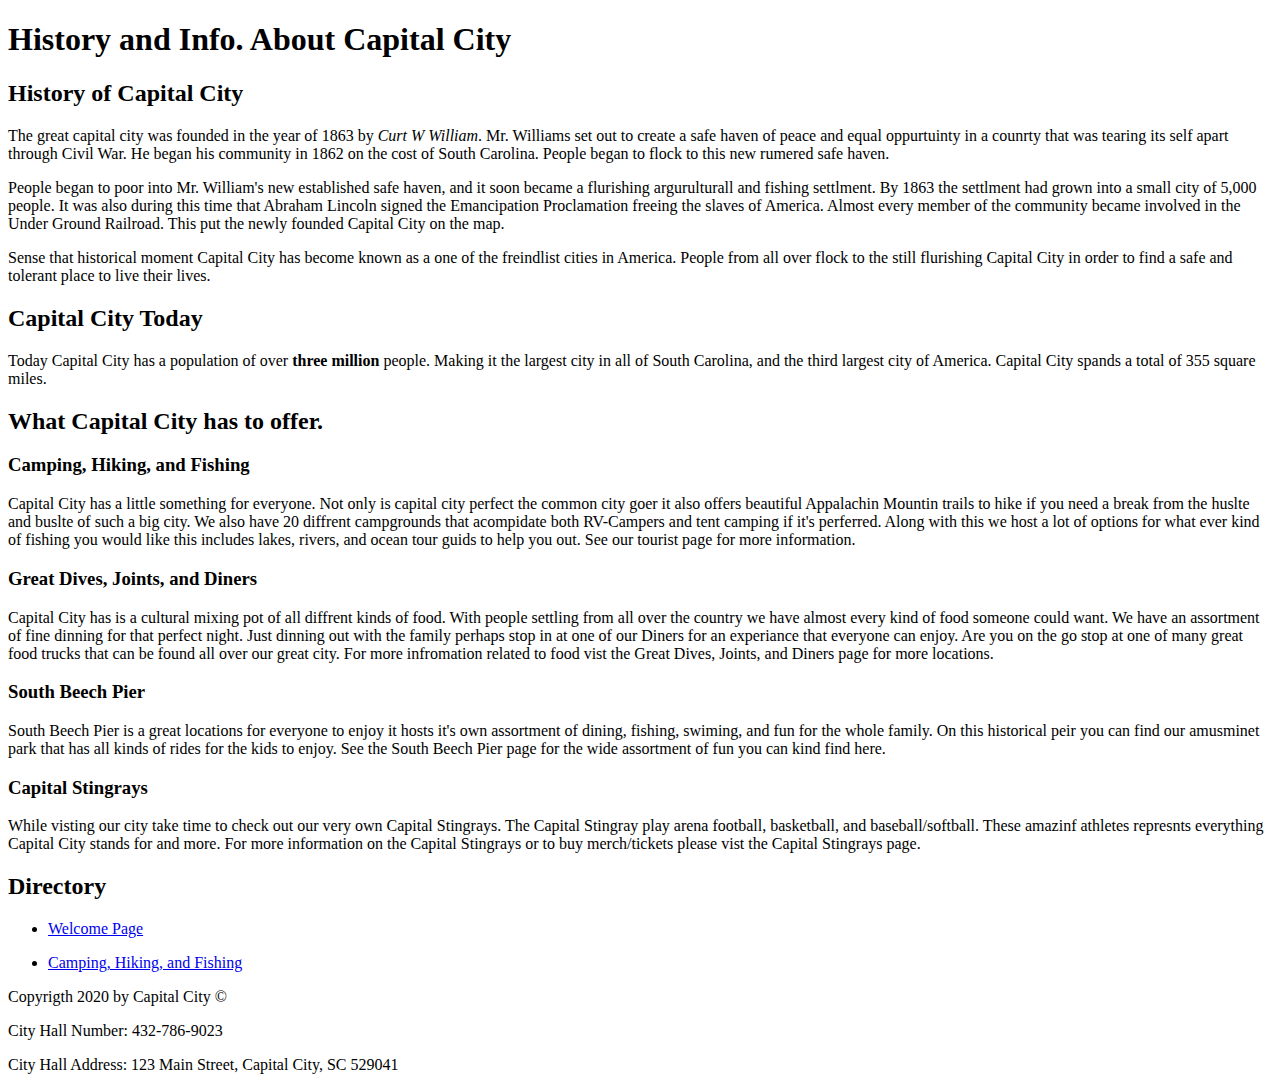
==== about.html @ 89031e3c "First check-in of project" ====
<!-- Andrew Wolff -->
<!DOCTYPE html>

<html lang="en">

<head>
	<meta charset="utf-g">
	<title>About Capital City</title>
</head>

	<body>
		<h1>History and Info. About Capital City</h1>
			<h2>History of Capital City</h2>
				<p>The great capital city was founded in the year of 1863 by <em>Curt W William</em>. Mr. Williams set out to create a safe haven of peace and equal oppurtuinty in a counrty that was tearing its self apart through Civil War. He began his community in 1862 on the cost of South Carolina. People began to flock to this new rumered safe haven.</p>

				<p>People began to poor into Mr. William's new established safe haven, and it soon became a flurishing argurulturall and fishing settlment. By 1863 the settlment had grown into a small city of 5,000 people. It was also during this time that Abraham Lincoln signed the Emancipation Proclamation freeing the slaves of America. Almost every member of the community became involved in the Under Ground Railroad. This put the newly founded Capital City on the map.</p> 

				<p>Sense that historical moment Capital City has become known as a one of the freindlist cities in America. People from all over flock to the still flurishing Capital City in order to find a safe and tolerant place to live their lives.</p>

			<h2>Capital City Today</h2>
				<p>Today Capital City has a population of over <b>three million</b> people. Making it the largest city in all of South Carolina, and the third largest city of America. Capital City spands a total of 355 square miles.</p>

			<h2>What Capital City has to offer.</h2>
				<h3>Camping, Hiking, and Fishing</h3>
					<p>Capital City has a little something for everyone. Not only is capital city perfect the common city goer it also offers beautiful Appalachin Mountin trails to hike if you need a break from the huslte and buslte of such a big city. We also have 20 diffrent campgrounds that acompidate both RV-Campers and tent camping if it's perferred. Along with this we host a lot of options for what ever kind of fishing you would like this includes lakes, rivers, and ocean tour guids to help you out. See our tourist page for more information.</p>

				<h3>Great Dives, Joints, and Diners</h3>
					<P>Capital City has is a cultural mixing pot of all diffrent kinds of food. With people settling from all over the country we have almost every kind of food someone could want. We have an assortment of fine dinning for that perfect night. Just dinning out with the family perhaps stop in at one of our Diners for an experiance that everyone can enjoy. Are you on the go stop at one of many great food trucks that can be found all over our great city. For more infromation related to food vist the Great Dives, Joints, and Diners page for more locations.</P>

				<h3>South Beech Pier</h3>
					<p>South Beech Pier is a great locations for everyone to enjoy it hosts it's own assortment of dining, fishing, swiming, and fun for the whole family. On this historical peir you can find our amusminet park that has all kinds of rides for the kids to enjoy. See the South Beech Pier page for the wide assortment of fun you can kind find here.</p> 

				<h3>Capital Stingrays</h3>
					<P>While visting our city take time to check out our very own Capital Stingrays. The Capital Stingray play arena football, basketball, and baseball/softball. These amazinf athletes represnts everything Capital City stands for and more. For more information on the Capital Stingrays or to buy merch/tickets please vist the Capital Stingrays page.</P>

			<h2>Directory</h2>
<html>
	<body>
		<ul>
			<li><a href="index.html">Welcome Page</a></li>
		</ul>
	</body>
</html>

<html>
	<body>
		<ul>
			<li><a href="tourist.html">Camping, Hiking, and Fishing</a></li>
		</ul>
	</body>
</html>

		<footer>
			<p>Copyrigth 2020 by Capital City &copy;</p>
			<p>City Hall Number: 432-786-9023</p>
			<p>City Hall Address: 123 Main Street, Capital City, SC 529041</p>
		</footer>
	</body>
</html>
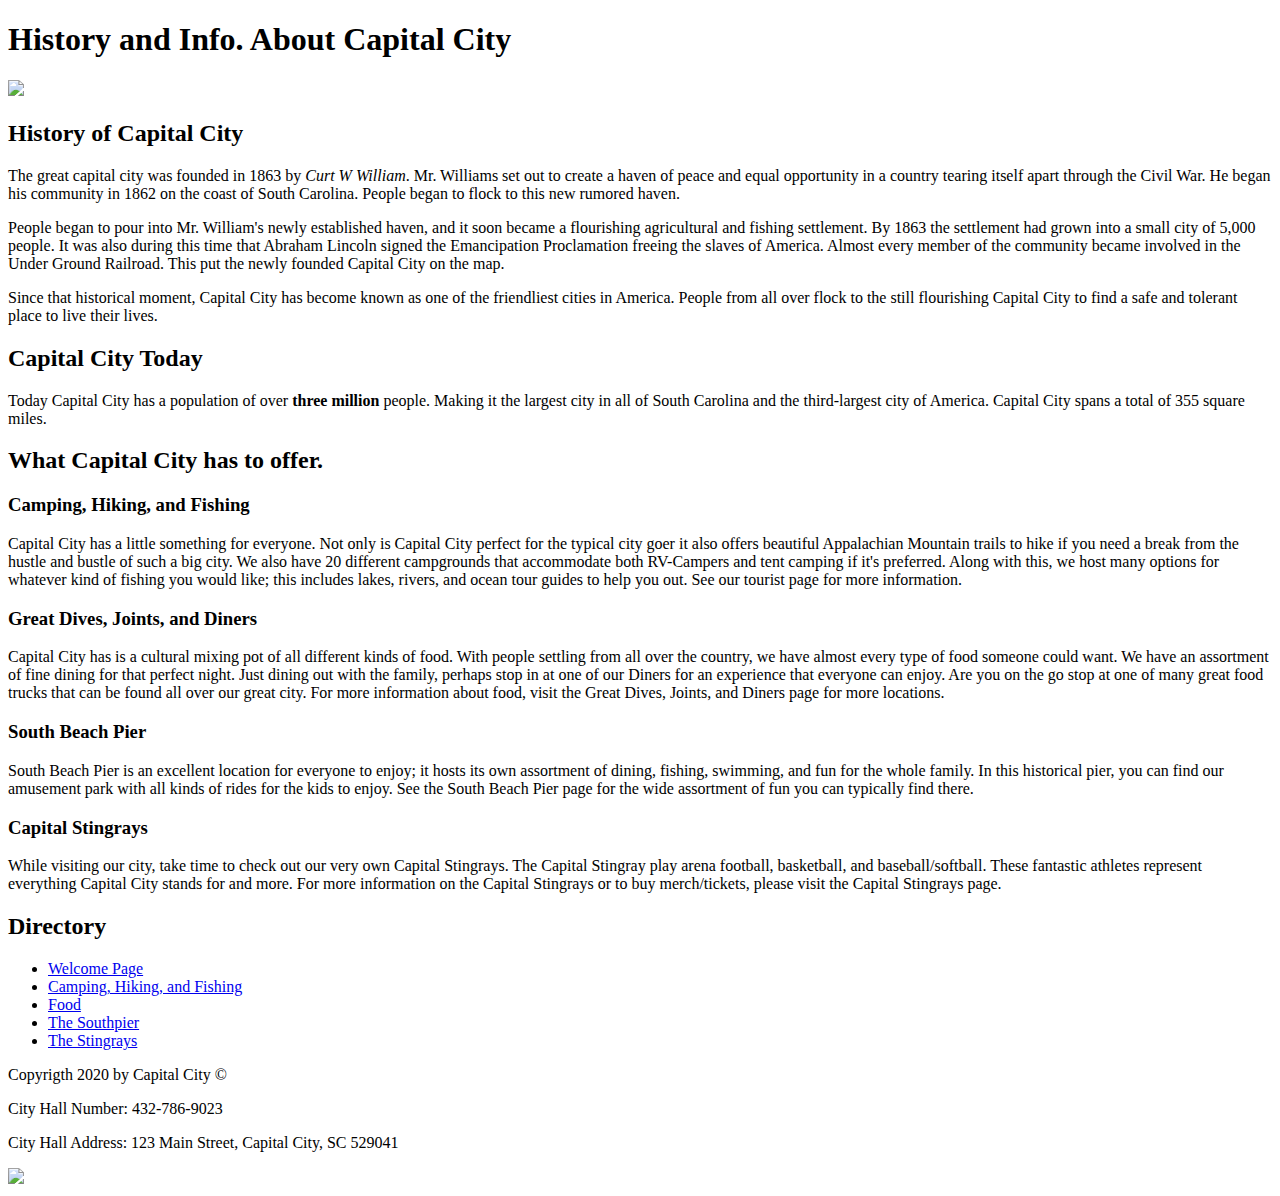
==== commit 6152362e: "speeling change" ====
--- a/about.html
+++ b/about.html
@@ -4,56 +4,54 @@
 <html lang="en">
 
 <head>
-	<meta charset="utf-g">
+	<meta charset="utf-8">
 	<title>About Capital City</title>
 </head>
 
 	<body>
 		<h1>History and Info. About Capital City</h1>
+		<img src="aboutheader.png"/>
 			<h2>History of Capital City</h2>
-				<p>The great capital city was founded in the year of 1863 by <em>Curt W William</em>. Mr. Williams set out to create a safe haven of peace and equal oppurtuinty in a counrty that was tearing its self apart through Civil War. He began his community in 1862 on the cost of South Carolina. People began to flock to this new rumered safe haven.</p>
+				<p>The great capital city was founded in 1863 by <em>Curt W William</em>. Mr. Williams set out to create a haven of peace and equal opportunity in a country tearing itself apart through the Civil War. He began his community in 1862 on the coast of South Carolina. People began to flock to this new rumored haven.</p>
 
-				<p>People began to poor into Mr. William's new established safe haven, and it soon became a flurishing argurulturall and fishing settlment. By 1863 the settlment had grown into a small city of 5,000 people. It was also during this time that Abraham Lincoln signed the Emancipation Proclamation freeing the slaves of America. Almost every member of the community became involved in the Under Ground Railroad. This put the newly founded Capital City on the map.</p> 
+				<p>People began to pour into Mr. William's newly established haven, and it soon became a flourishing agricultural and fishing settlement. By 1863 the settlement had grown into a small city of 5,000 people. It was also during this time that Abraham Lincoln signed the Emancipation Proclamation freeing the slaves of America. Almost every member of the community became involved in the Under Ground Railroad. This put the newly founded Capital City on the map.</p> 
 
-				<p>Sense that historical moment Capital City has become known as a one of the freindlist cities in America. People from all over flock to the still flurishing Capital City in order to find a safe and tolerant place to live their lives.</p>
+				<p>Since that historical moment, Capital City has become known as one of the friendliest cities in America. People from all over flock to the still flourishing Capital City to find a safe and tolerant place to live their lives.</p>
 
 			<h2>Capital City Today</h2>
-				<p>Today Capital City has a population of over <b>three million</b> people. Making it the largest city in all of South Carolina, and the third largest city of America. Capital City spands a total of 355 square miles.</p>
+				<p>Today Capital City has a population of over <b>three million</b> people. Making it the largest city in all of South Carolina and the third-largest city of America. Capital City spans a total of 355 square miles.</p>
 
 			<h2>What Capital City has to offer.</h2>
 				<h3>Camping, Hiking, and Fishing</h3>
-					<p>Capital City has a little something for everyone. Not only is capital city perfect the common city goer it also offers beautiful Appalachin Mountin trails to hike if you need a break from the huslte and buslte of such a big city. We also have 20 diffrent campgrounds that acompidate both RV-Campers and tent camping if it's perferred. Along with this we host a lot of options for what ever kind of fishing you would like this includes lakes, rivers, and ocean tour guids to help you out. See our tourist page for more information.</p>
+					<p>Capital City has a little something for everyone. Not only is Capital City perfect for the typical city goer it also offers beautiful Appalachian Mountain trails to hike if you need a break from the hustle and bustle of such a big city. We also have 20 different campgrounds that accommodate both RV-Campers and tent camping if it's preferred. Along with this, we host many options for whatever kind of fishing you would like; this includes lakes, rivers, and ocean tour guides to help you out. See our tourist page for more information.</p>
 
 				<h3>Great Dives, Joints, and Diners</h3>
-					<P>Capital City has is a cultural mixing pot of all diffrent kinds of food. With people settling from all over the country we have almost every kind of food someone could want. We have an assortment of fine dinning for that perfect night. Just dinning out with the family perhaps stop in at one of our Diners for an experiance that everyone can enjoy. Are you on the go stop at one of many great food trucks that can be found all over our great city. For more infromation related to food vist the Great Dives, Joints, and Diners page for more locations.</P>
+					<P>Capital City has is a cultural mixing pot of all different kinds of food. With people settling from all over the country, we have almost every type of food someone could want. We have an assortment of fine dining for that perfect night. Just dining out with the family, perhaps stop in at one of our Diners for an experience that everyone can enjoy. Are you on the go stop at one of many great food trucks that can be found all over our great city. For more information about food, visit the Great Dives, Joints, and Diners page for more locations.</P>
 
-				<h3>South Beech Pier</h3>
-					<p>South Beech Pier is a great locations for everyone to enjoy it hosts it's own assortment of dining, fishing, swiming, and fun for the whole family. On this historical peir you can find our amusminet park that has all kinds of rides for the kids to enjoy. See the South Beech Pier page for the wide assortment of fun you can kind find here.</p> 
+				<h3>South Beach Pier</h3>
+					<p>South Beach Pier is an excellent location for everyone to enjoy; it hosts its own assortment of dining, fishing, swimming, and fun for the whole family. In this historical pier, you can find our amusement park with all kinds of rides for the kids to enjoy. See the South Beach Pier page for the wide assortment of fun you can typically find there.</p> 
 
 				<h3>Capital Stingrays</h3>
-					<P>While visting our city take time to check out our very own Capital Stingrays. The Capital Stingray play arena football, basketball, and baseball/softball. These amazinf athletes represnts everything Capital City stands for and more. For more information on the Capital Stingrays or to buy merch/tickets please vist the Capital Stingrays page.</P>
+					<P>While visiting our city, take time to check out our very own Capital Stingrays. The Capital Stingray play arena football, basketball, and baseball/softball. These fantastic athletes represent everything Capital City stands for and more. For more information on the Capital Stingrays or to buy merch/tickets, please visit the Capital Stingrays page.</P>
 
 			<h2>Directory</h2>
-<html>
-	<body>
 		<ul>
 			<li><a href="index.html">Welcome Page</a></li>
+
+			<li><a href="tourist.html">Camping, Hiking, and Fishing</a></li>
+
+			<li><a href="food.html">Food</a></li>
+
+			<li><a href="southpier">The Southpier</a></li>
+
+			<li><a href="sports.html"> The Stingrays</a></li>
 		</ul>
-	</body>
-</html>
-
-<html>
-	<body>
-		<ul>
-			<li><a href="tourist.html">Camping, Hiking, and Fishing</a></li>
-		</ul>
-	</body>
-</html>
 
 		<footer>
 			<p>Copyrigth 2020 by Capital City &copy;</p>
 			<p>City Hall Number: 432-786-9023</p>
 			<p>City Hall Address: 123 Main Street, Capital City, SC 529041</p>
+			<img src="aboutfooter.png"/>
 		</footer>
 	</body>
 </html>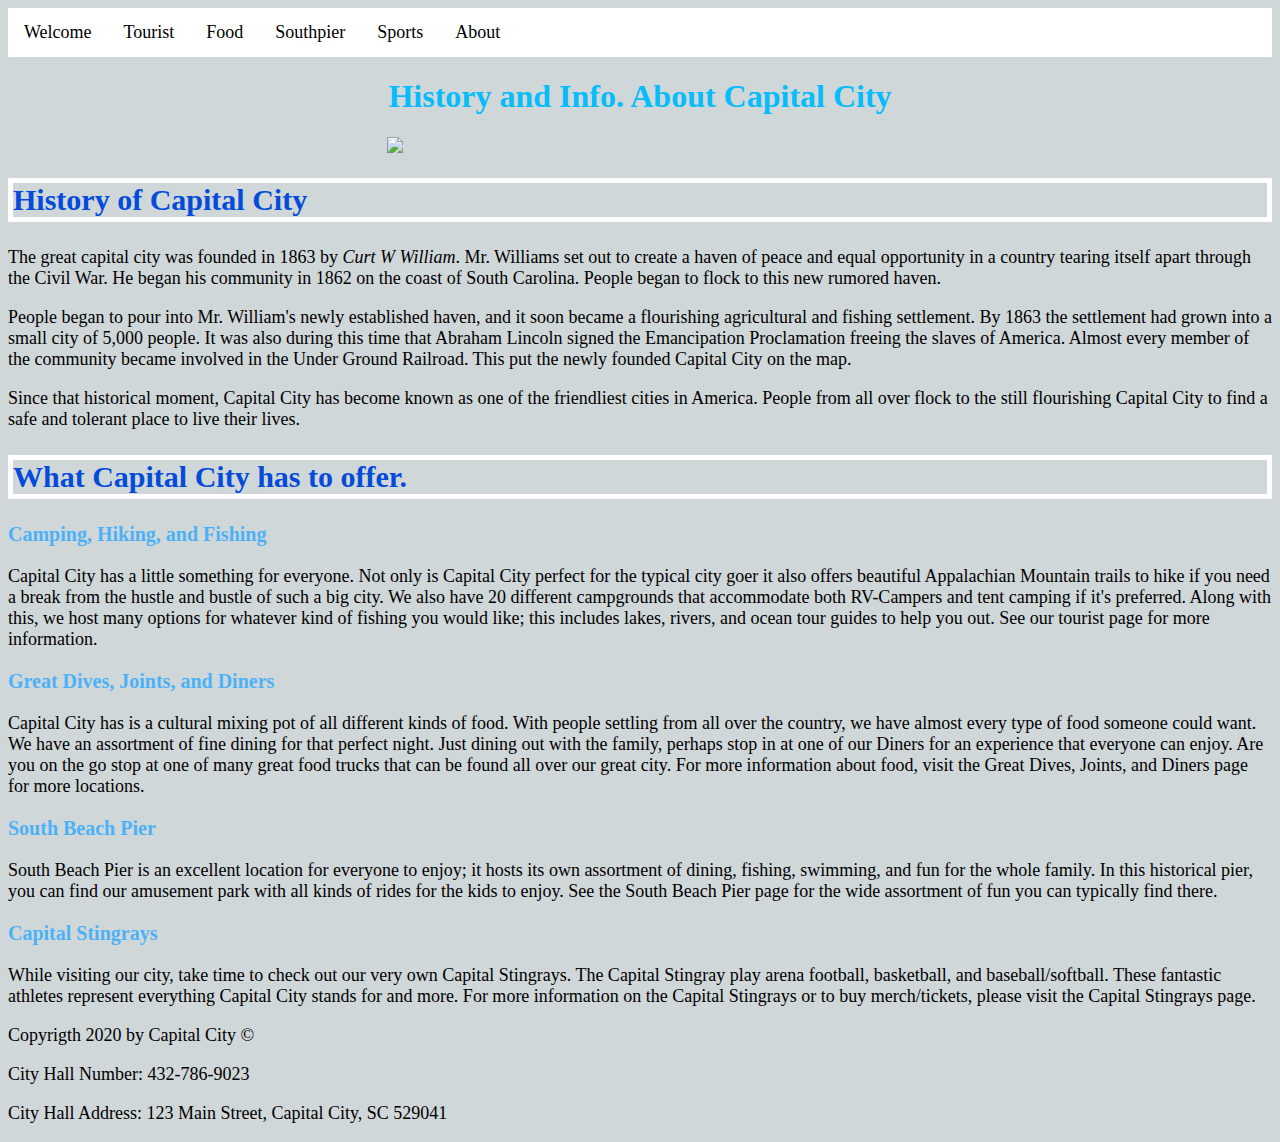
==== commit 3babde3f: "added css stuff" ====
--- a/about.html
+++ b/about.html
@@ -1,15 +1,31 @@
-<!-- Andrew Wolff -->
+
 <!DOCTYPE html>
 
 <html lang="en">
 
+<ul>
+			<li><a href="index.html">Welcome </a></li>
+
+			<li><a href="tourist.html">Tourist</a></li>
+
+			<li><a href="food.html">Food</a></li>
+
+			<li><a href="southpier.html">Southpier</a></li>
+
+			<li><a href="sports.html"> Sports</a></li>
+
+			<li><a href="about.html">About</a></li>
+		</ul>
+
+
 <head>
+	<link rel="stylesheet" href="stylesheet.css">
 	<meta charset="utf-8">
 	<title>About Capital City</title>
 </head>
 
 	<body>
-		<h1>History and Info. About Capital City</h1>
+		<h1>History and Info.  About Capital City</h1>
 		<img src="aboutheader.png"/>
 			<h2>History of Capital City</h2>
 				<p>The great capital city was founded in 1863 by <em>Curt W William</em>. Mr. Williams set out to create a haven of peace and equal opportunity in a country tearing itself apart through the Civil War. He began his community in 1862 on the coast of South Carolina. People began to flock to this new rumored haven.</p>
@@ -18,8 +34,8 @@
 
 				<p>Since that historical moment, Capital City has become known as one of the friendliest cities in America. People from all over flock to the still flourishing Capital City to find a safe and tolerant place to live their lives.</p>
 
-			<h2>Capital City Today</h2>
-				<p>Today Capital City has a population of over <b>three million</b> people. Making it the largest city in all of South Carolina and the third-largest city of America. Capital City spans a total of 355 square miles.</p>
+			
+
 
 			<h2>What Capital City has to offer.</h2>
 				<h3>Camping, Hiking, and Fishing</h3>
@@ -34,24 +50,12 @@
 				<h3>Capital Stingrays</h3>
 					<P>While visiting our city, take time to check out our very own Capital Stingrays. The Capital Stingray play arena football, basketball, and baseball/softball. These fantastic athletes represent everything Capital City stands for and more. For more information on the Capital Stingrays or to buy merch/tickets, please visit the Capital Stingrays page.</P>
 
-			<h2>Directory</h2>
-		<ul>
-			<li><a href="index.html">Welcome Page</a></li>
-
-			<li><a href="tourist.html">Camping, Hiking, and Fishing</a></li>
-
-			<li><a href="food.html">Food</a></li>
-
-			<li><a href="southpier">The Southpier</a></li>
-
-			<li><a href="sports.html"> The Stingrays</a></li>
-		</ul>
+	
 
 		<footer>
 			<p>Copyrigth 2020 by Capital City &copy;</p>
 			<p>City Hall Number: 432-786-9023</p>
 			<p>City Hall Address: 123 Main Street, Capital City, SC 529041</p>
-			<img src="aboutfooter.png"/>
 		</footer>
 	</body>
 </html>--- a/stylesheet.css
+++ b/stylesheet.css
@@ -0,0 +1,86 @@
+body {background-color: #d0d7d9;
+}
+
+h1 {
+	color: #07BCFA;
+	text-align: center; 
+}
+
+h2 {
+	color: #044BD9;
+	font-size: 30px;
+}
+
+h3 {
+	color: #4CB1F7;
+	font-size: 20px;
+}
+
+img  {
+	display: block;
+	margin-left: auto;
+	margin-right:auto;
+	width: 40%;
+}
+
+p{
+	font-size: 18px;
+}
+
+ul {
+	list-style-type:none;
+    margin:0;
+    padding:0;
+}
+
+li {
+	display: inline;
+	float: left;
+	font-size: 18px;
+	font-color: white;
+}
+
+li {
+	float: left;
+	font-size: 18px;
+	font-color: white;
+
+}
+
+a {
+	display: block;
+	padding: 8px;
+	background-color: white;
+}
+
+ul {
+  list-style-type: none;
+  margin: 0;
+  padding: 0;
+  overflow: hidden;
+  background-color: white;
+}
+
+li {
+  float: left;
+}
+
+li a {
+  display: block;
+  color: black;
+  text-align: center;
+  padding: 14px 16px;
+  text-decoration: none;
+}
+
+
+h2 {
+	border-style:solid;
+	border-width: 5px;
+	border-color: white;
+}
+table, th, td {
+	border:1px solid black;
+	padding:10px;
+}
+
